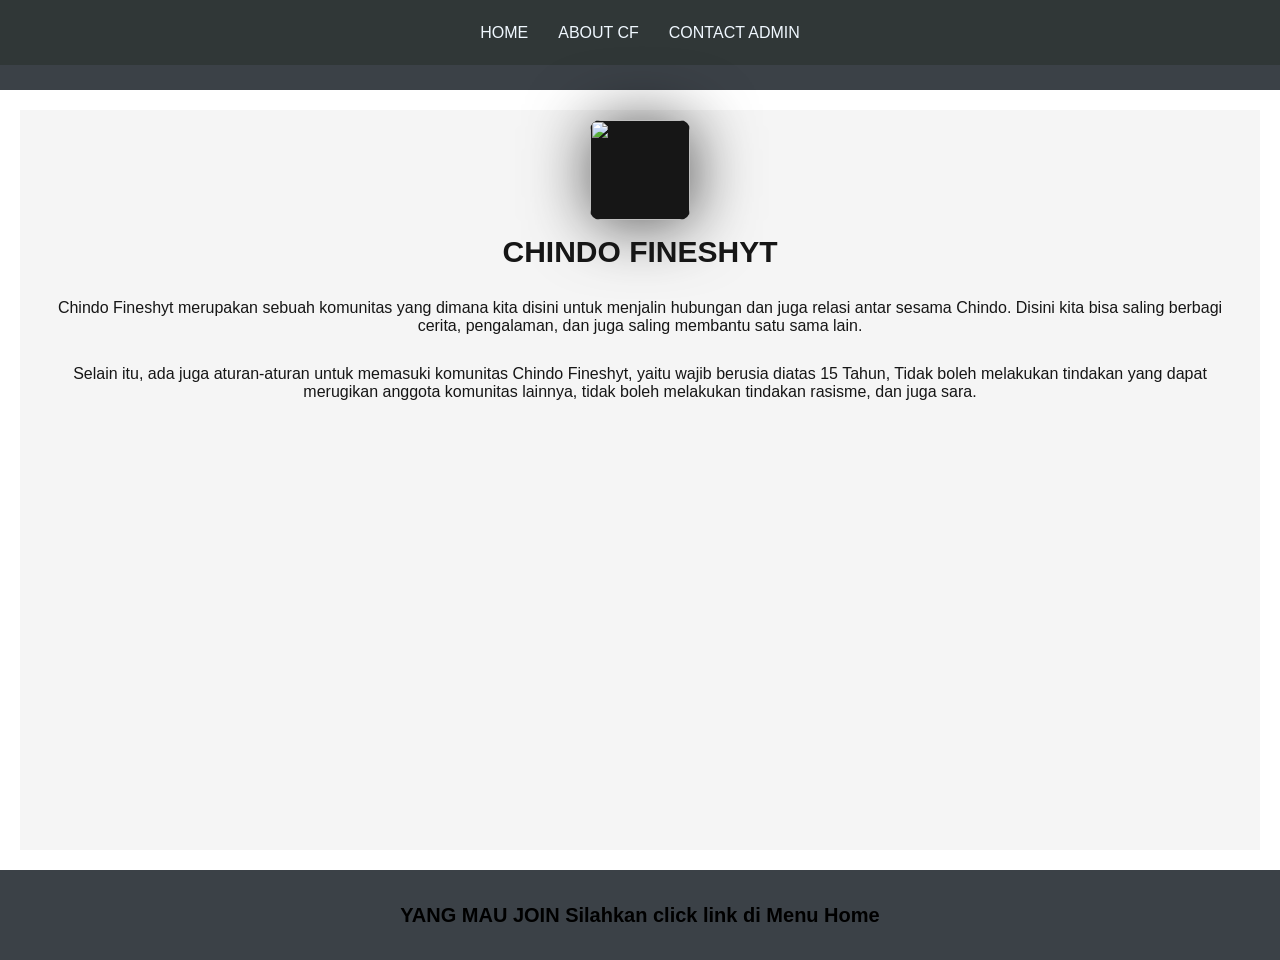
==== about.html @ 19cac63f "Add files via upload" ====
<!DOCTYPE html>
<html> 
    <head>
        <title>About Chindo Fineshyt</title>
        <link rel="stylesheet" href="style 2.css" />
    </head>
        <body>
            <div class="container">
       <!-- NAVIGATION BAR -->
        <div class="navbar-container">
            <ul class="ul-navbar">
                <li class="li-navbar">
                    <a href="Home.html" class="a-navbar">HOME</a>
                </li>
                <li class="li-navbar">
                    <a href="#" class="a-navbar">ABOUT CF</a>
                </li>
                <li class="li-navbar">
                    <a href="contact.html" class="a-navbar">CONTACT ADMIN</a>
                </li>
            </ul>
        </div>
       <!-- NAVIGATION BAR SELESAI -->

       <!-- CONTENT 1 -->
        <div class="container-content">
            <img src="C:\Users\jaspe\downloads\Chindo Fineshyt.jpg" class="img-content" />
            <h1 class="h1-content"> CHINDO FINESHYT</h1>
            <p class="p-content">Chindo Fineshyt merupakan sebuah komunitas yang dimana kita disini untuk menjalin hubungan dan juga relasi antar sesama Chindo. Disini kita bisa saling berbagi cerita, pengalaman, dan juga saling membantu satu sama lain.</p>
            <p class="p1-content">Selain itu, ada juga aturan-aturan untuk memasuki komunitas Chindo Fineshyt, yaitu wajib berusia diatas 15 Tahun, Tidak boleh melakukan tindakan yang dapat merugikan anggota komunitas lainnya, tidak boleh melakukan tindakan rasisme, dan juga sara.</p>
        </div>

       <!-- CONTENT 1 SELESAI -->

       <!-- FOOTER -->
        <div class="container-footer">
           <h1 class="h1-footer">YANG MAU JOIN Silahkan click link di Menu Home</h1>
        </div>
       <!-- FOOTER SELESAI -->
        </div>
        </body>
        </html>
---- style 2.css ----
*,
html {
    margin: 0;
    padding: 0;
    font-family:Arial;
}

.container {
   
}

.navbar-container {
    background-color:rgb(59, 65, 71);
    width: 100%;
    height: 10vh;
}
.ul-navbar {
    background-color:rgba(46, 53, 51, 0.781);
    height: 65px;
    display: flex;
    justify-content: center;
    align-items: center;
}
.li-navbar {
   list-style-type: none;
   padding: 10px;
   margin: 5px;
   color: white;
   font-size: 100%;
}

.li-navbar:hover {
    background-color:darkgrey;
    transition: .2s ease-in-out;
    transition-delay: .2s;
    border-radius: 5px;
}

.a-navbar {
    color:aliceblue;
    text-decoration: none;
}

.container-content {
background-color:whitesmoke;
margin: 20px;
padding: 10px;
display: flex;
flex-direction: column;
justify-content: uppercase;
align-items: center;
height: 80vh;
}

.h1-content {
    margin : 10px;
    padding: 5px;
    font-size: 30px;
    color: rgb(22, 22, 22);
    text-align: center;
}

.p-content {
    margin: 10px;
    padding: 5px;
    font-size: 16px;
    color: rgb(22, 22, 22);
    text-align: center;
}
.p1-content {
    margin: 10px;
    padding: 5px;
    font-size: 16px;
    color: rgb(22, 22, 22);
    text-align: center;
}

.img-content {
background-color: rgb(22, 22, 22);
    color: aliceblue;
    width: 100px;
    height: 100px;
    display: flex;
    justify-content: center;
    align-items: center;
    border-radius: 10px;
    box-shadow: 2px 3px 66px -2px rgba(0,0,0,0.75);
    -webkit-box-shadow: 2px 3px 66px -2px rgba(0,0,0,0.75);
    -moz-box-shadow: 2px 3px 66px -2px rgba(0,0,0,0.75);
}




.container-footer {
background-color:rgb(59, 65, 71);
height: 10vh;
display: flex;
justify-content: center;
align-items: center;
}

.h1-footer {
    font-size: 20px;
}
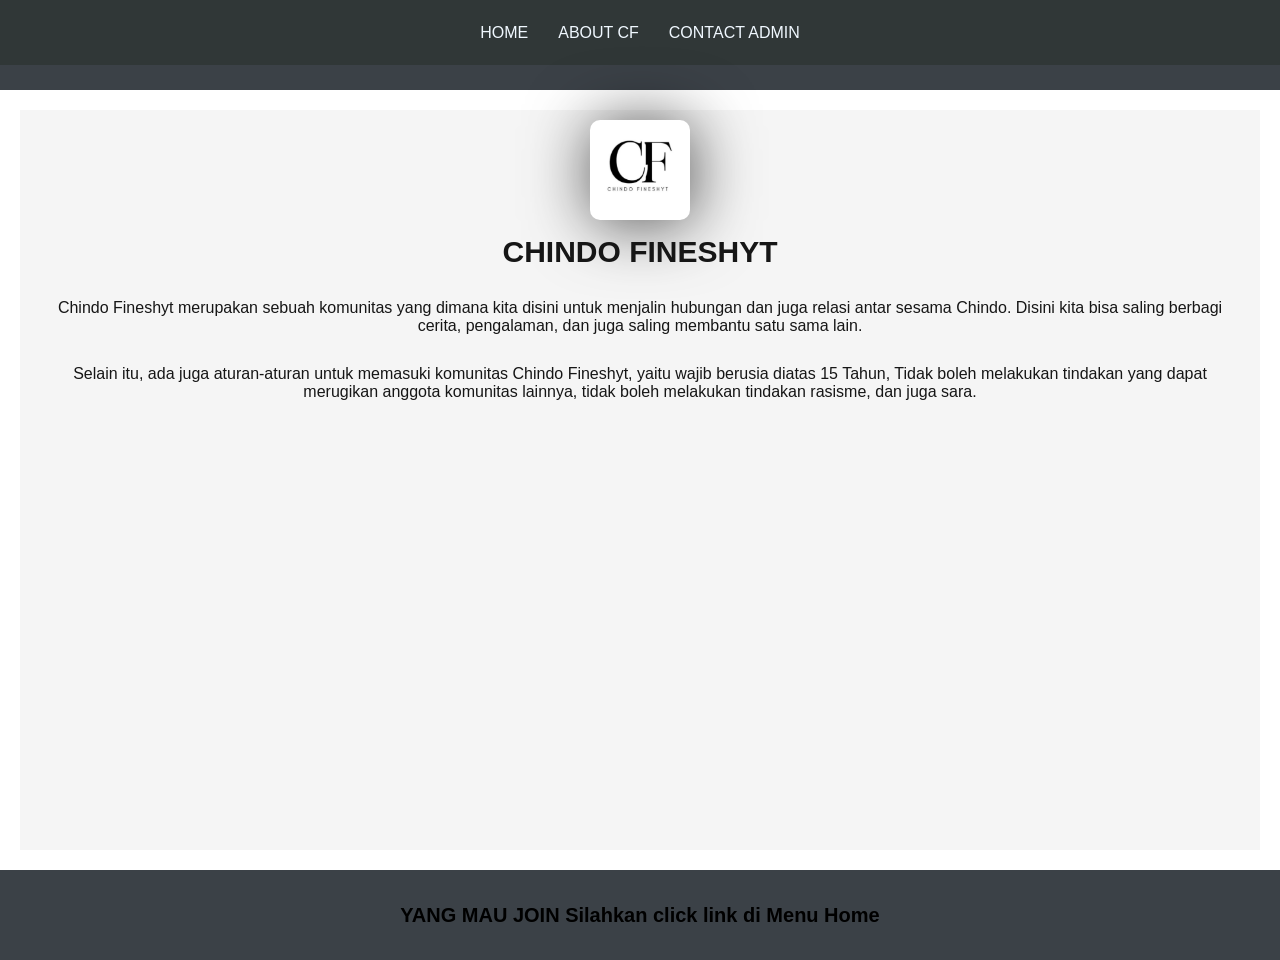
==== commit f17529a5: "Update about.html" ====
--- a/about.html
+++ b/about.html
@@ -10,7 +10,7 @@
         <div class="navbar-container">
             <ul class="ul-navbar">
                 <li class="li-navbar">
-                    <a href="Home.html" class="a-navbar">HOME</a>
+                    <a href="index.html" class="a-navbar">HOME</a>
                 </li>
                 <li class="li-navbar">
                     <a href="#" class="a-navbar">ABOUT CF</a>
@@ -24,7 +24,7 @@
 
        <!-- CONTENT 1 -->
         <div class="container-content">
-            <img src="C:\Users\jaspe\downloads\Chindo Fineshyt.jpg" class="img-content" />
+            <img src="Chindo Fineshyt.jpg" class="img-content" />
             <h1 class="h1-content"> CHINDO FINESHYT</h1>
             <p class="p-content">Chindo Fineshyt merupakan sebuah komunitas yang dimana kita disini untuk menjalin hubungan dan juga relasi antar sesama Chindo. Disini kita bisa saling berbagi cerita, pengalaman, dan juga saling membantu satu sama lain.</p>
             <p class="p1-content">Selain itu, ada juga aturan-aturan untuk memasuki komunitas Chindo Fineshyt, yaitu wajib berusia diatas 15 Tahun, Tidak boleh melakukan tindakan yang dapat merugikan anggota komunitas lainnya, tidak boleh melakukan tindakan rasisme, dan juga sara.</p>
@@ -39,4 +39,4 @@
        <!-- FOOTER SELESAI -->
         </div>
         </body>
-        </html>+        </html>
